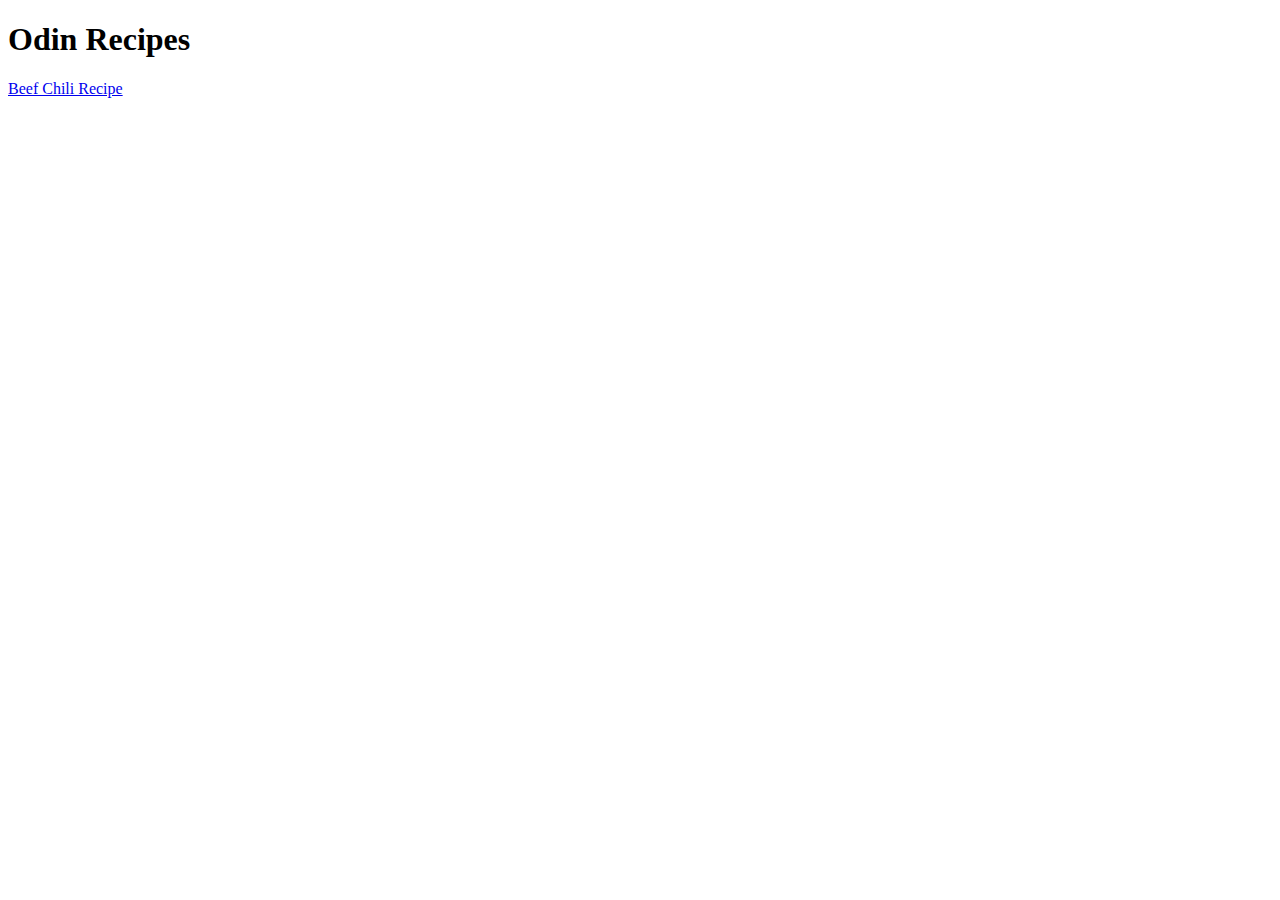
==== index.html @ 66c1a724 "created index.html file, beef chili recipe  page and some images" ====
<!DOCTYPE html>
<html lang="en">
<head>
    <meta charset="UTF-8">
    <meta http-equiv="X-UA-Compatible" content="IE=edge">
    <meta name="viewport" content="width=device-width, initial-scale=1.0">
    <title>Odin Recipe project</title>
</head>
<body>
    <h1>Odin Recipes</h1>
    <a href="./recipes/beef_chili.html">Beef Chili Recipe</a>
</body>
</html>
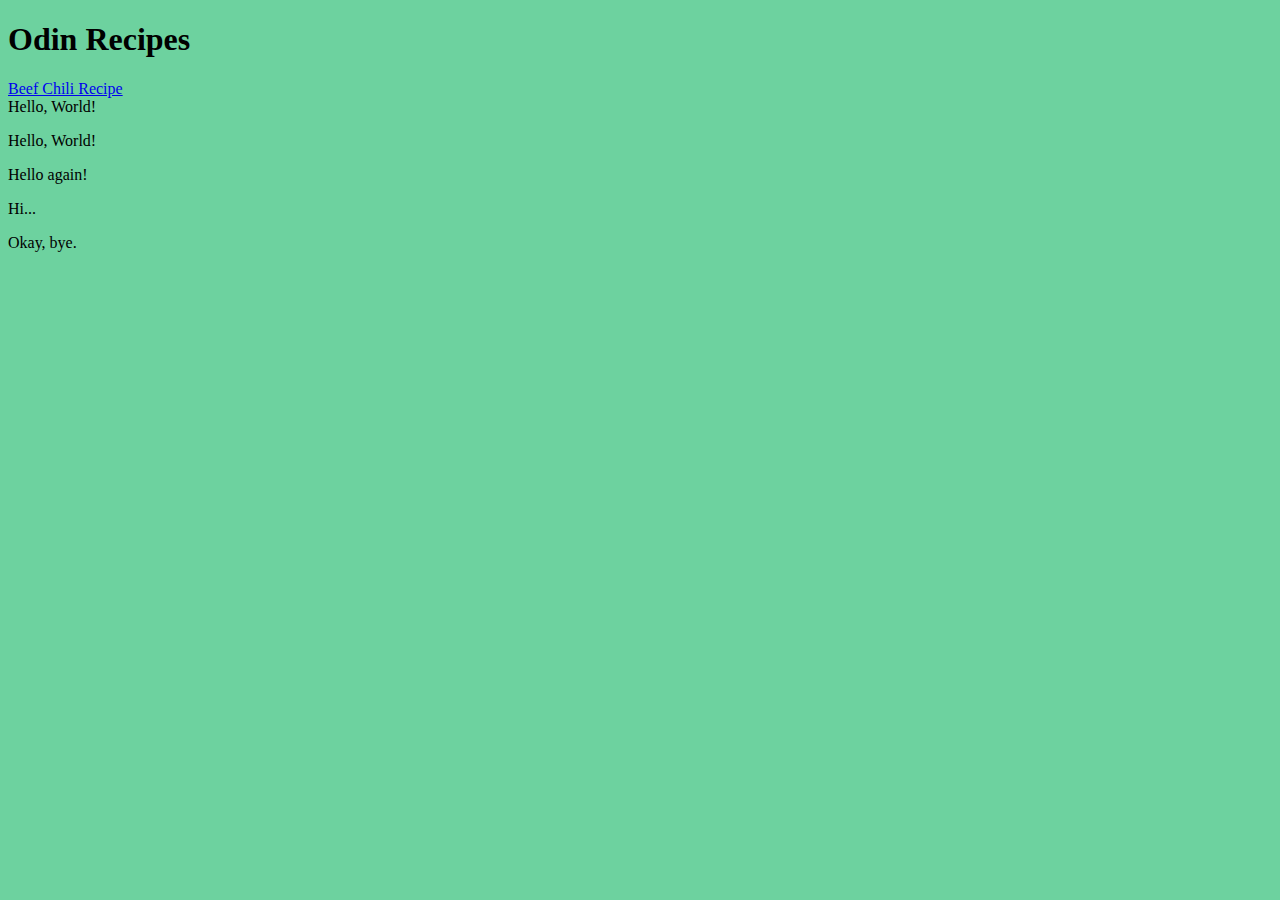
==== commit eb4290f8: "created a style sheet" ====
--- a/index.html
+++ b/index.html
@@ -6,8 +6,14 @@
     <meta name="viewport" content="width=device-width, initial-scale=1.0">
     <title>Odin Recipe project</title>
 </head>
-<body>
+<body style="background-color: #4bc889cf;">
     <h1>Odin Recipes</h1>
     <a href="./recipes/beef_chili.html">Beef Chili Recipe</a>
+    
+    <div>Hello, World!</div>
+    <p>Hello, World!</p>
+    <div>Hello again!</div>
+    <p>Hi...</p>
+    <div>Okay, bye.</div>
 </body>
 </html>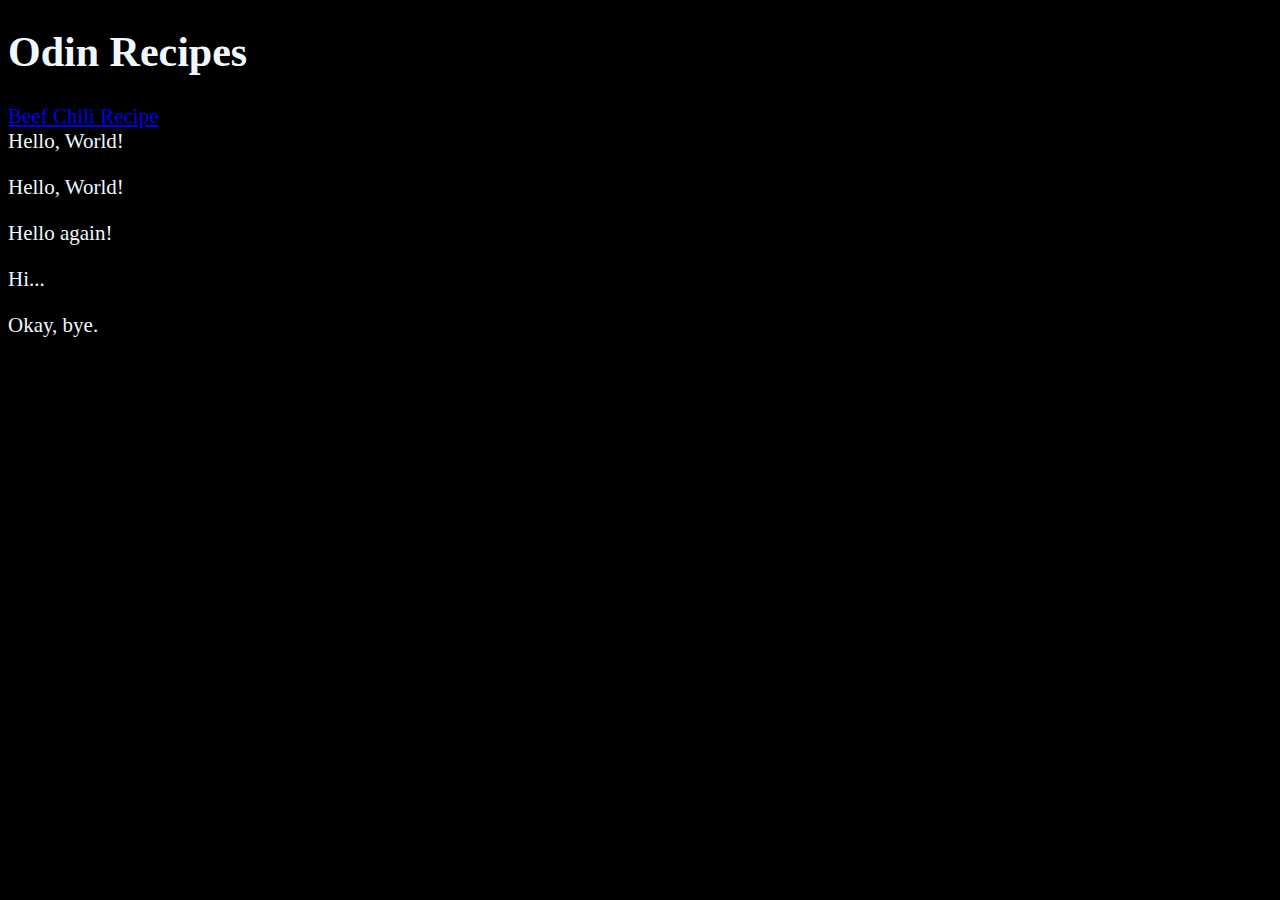
==== commit 595bb89c: "Pictures and style updates on the demo sites" ====
--- a/index.html
+++ b/index.html
@@ -5,8 +5,9 @@
     <meta http-equiv="X-UA-Compatible" content="IE=edge">
     <meta name="viewport" content="width=device-width, initial-scale=1.0">
     <title>Odin Recipe project</title>
+    <link rel="stylesheet" href="style.css">
 </head>
-<body style="background-color: #4bc889cf;">
+<body>
     <h1>Odin Recipes</h1>
     <a href="./recipes/beef_chili.html">Beef Chili Recipe</a>
     
--- a/style.css
+++ b/style.css
@@ -0,0 +1,5 @@
+body{
+    background-color: black;
+    color: aliceblue;
+    font-size: 21px;
+}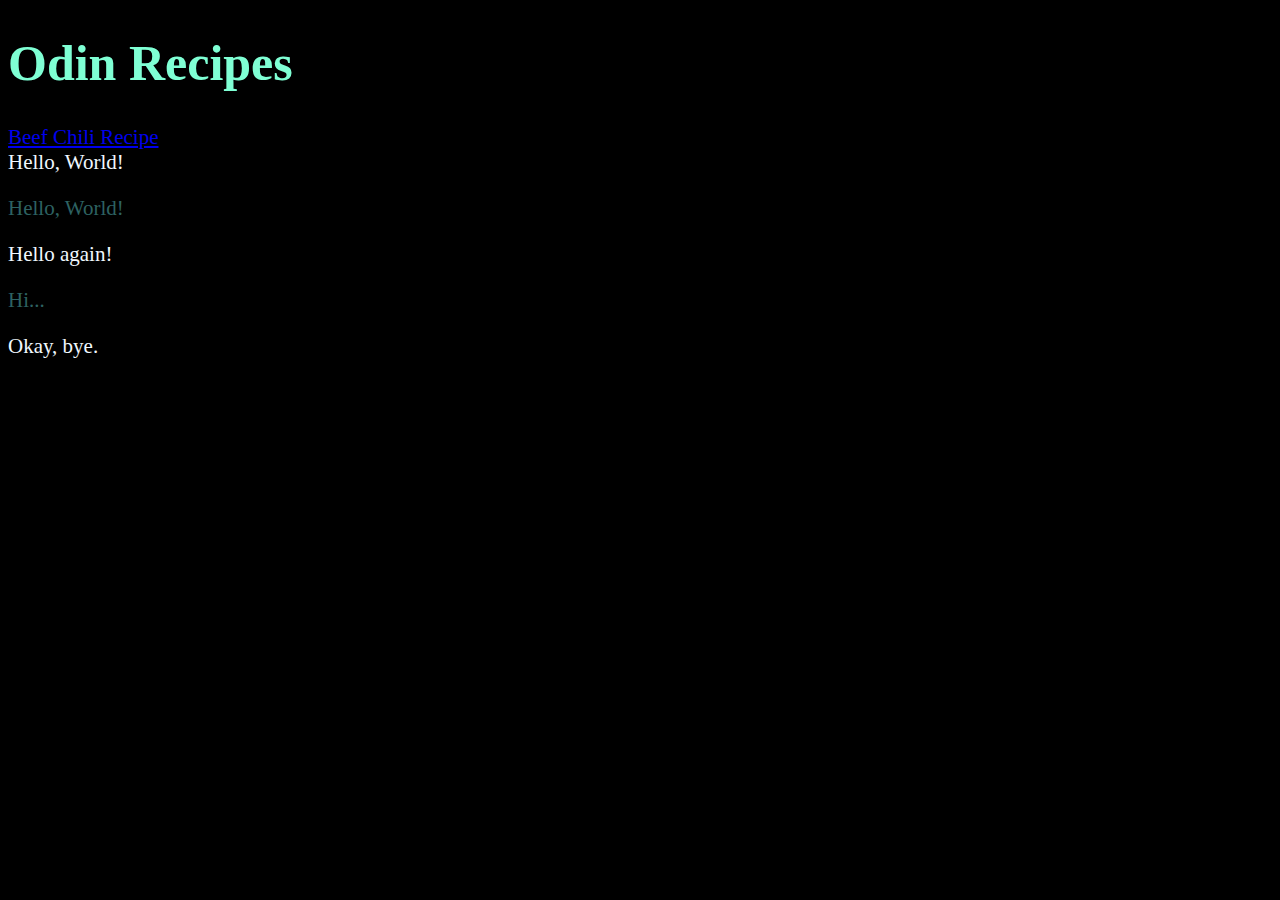
==== commit 617f6cc4: "working on style.css" ====
--- a/index.html
+++ b/index.html
@@ -5,7 +5,7 @@
     <meta http-equiv="X-UA-Compatible" content="IE=edge">
     <meta name="viewport" content="width=device-width, initial-scale=1.0">
     <title>Odin Recipe project</title>
-    <link rel="stylesheet" href="style.css">
+    <link rel="stylesheet" href="./style.css">
 </head>
 <body>
     <h1>Odin Recipes</h1>
--- a/style.css
+++ b/style.css
@@ -2,4 +2,14 @@
     background-color: black;
     color: aliceblue;
     font-size: 21px;
-}+}
+
+h1 {
+    color: aquamarine;
+    font-size: 50px;
+}
+
+p {
+    color: #2d6262; 
+}
+
